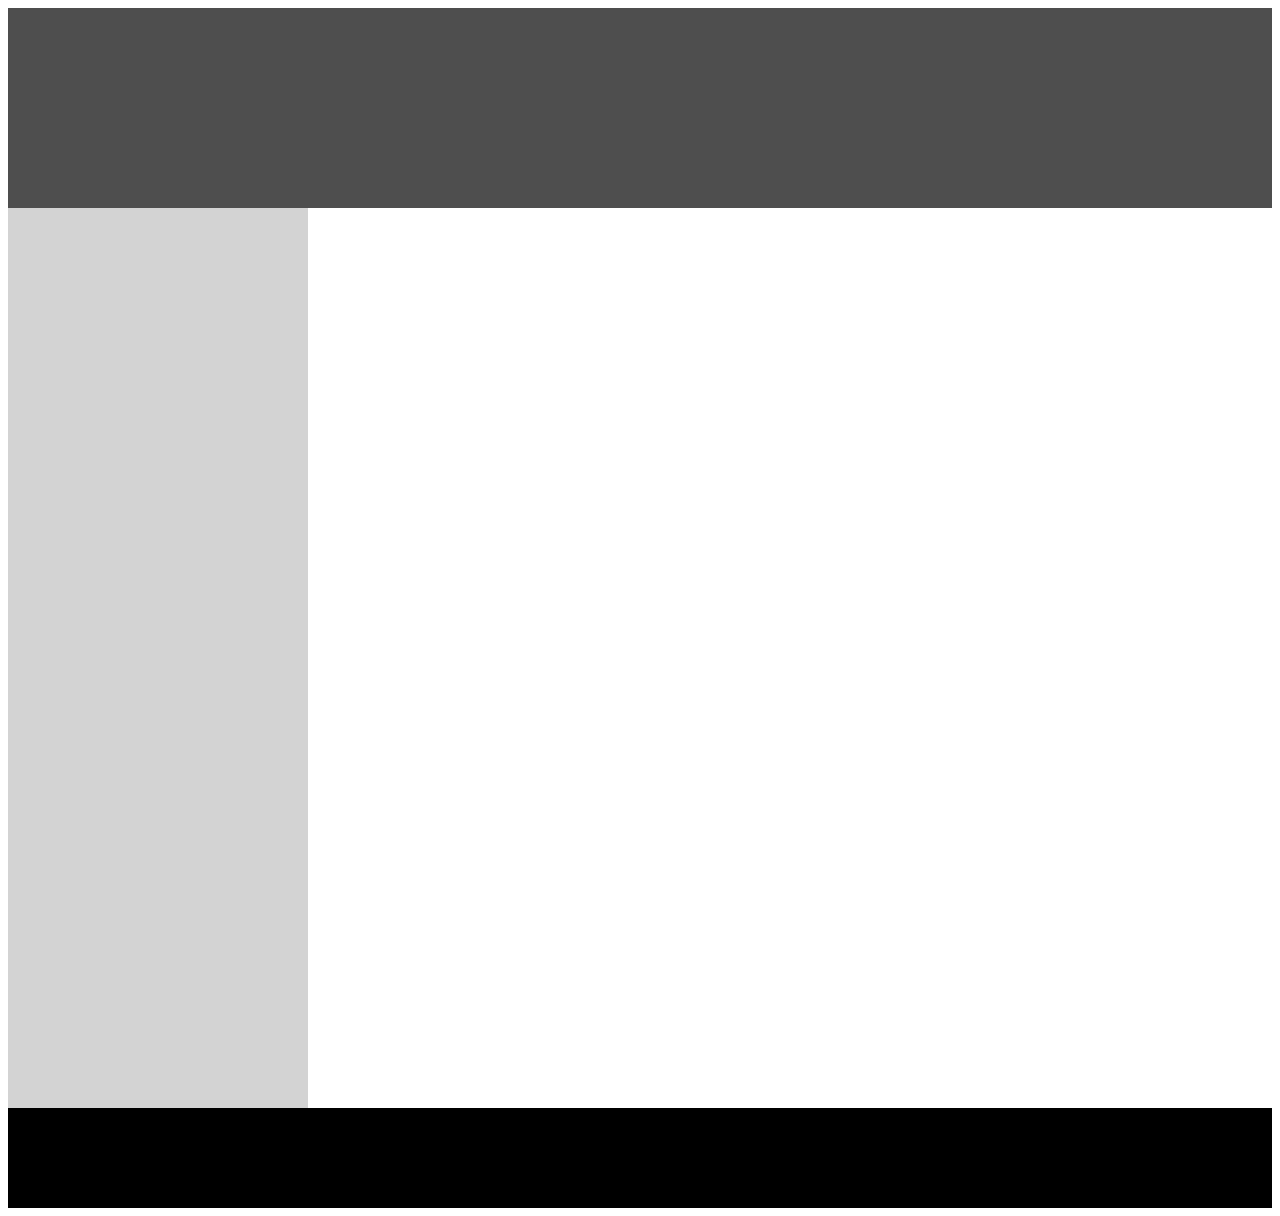
==== drill-1/index.html @ 0050f207 "initial commit" ====
<!DOCTYPE html>
<html lang="en">
<head>
    <meta charset="UTF-8">
    <meta http-equiv="X-UA-Compatible" content="IE=edge">
    <meta name="viewport" content="width=device-width, initial-scale=1.0">
    <title>Document</title>
    <link rel="stylesheet" href="index.css">
</head>
<body>
    <header></header>
    <section>
        <span class="column-one">
        <span class="column-two"></span>
    </section>
    <footer></footer>
</body>
</html>
---- drill-1/index.css ----
header {
    height: 200px;
    background-color: rgb(78, 78, 78);
}

footer {
    height: 100px;
    background-color: black;
    display: flex;
    flex-direction: column;
    margin-top: auto;
    position: relative;
    z-index: 1;
}
.column-one {
    height: 100vh;
    width: 300px;
    display: flex;
    flex-direction: column;
    background-color: lightgray;
    z-index: 2;
}

.column-two {
    height: 100vh;
    width: 300px;
    display: flex;
    margin-left: 2180px;
    flex-direction: column;
    justify-content: flex-end;
    background-color: lightgray;
    z-index: 2;
}
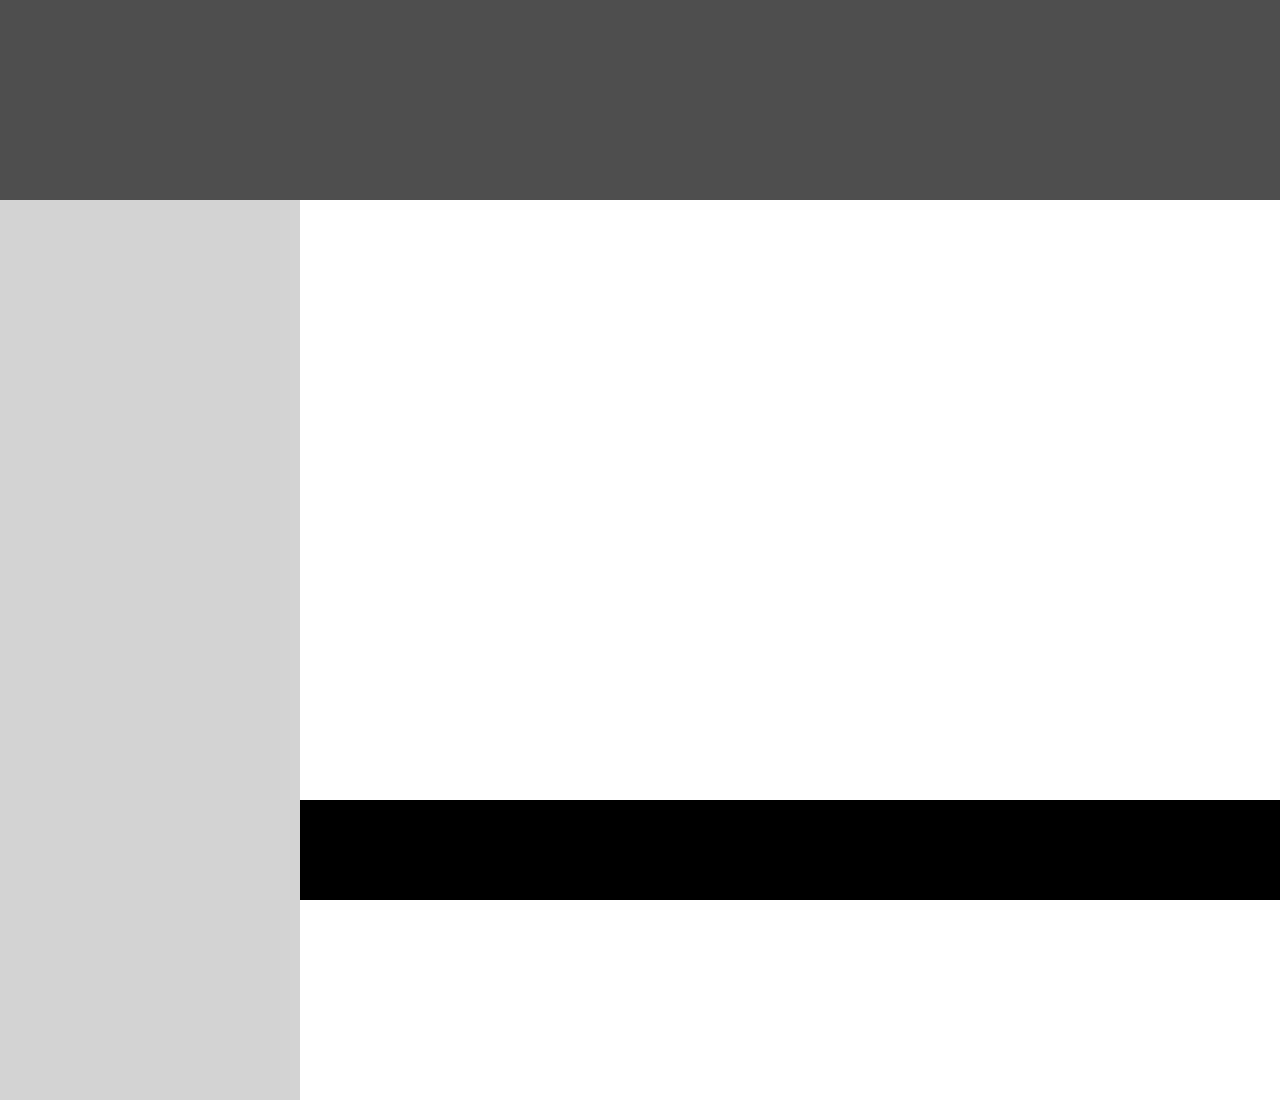
==== commit e8a5d30e: "done other than a few things" ====
--- a/drill-1/index.html
+++ b/drill-1/index.html
@@ -4,7 +4,7 @@
     <meta charset="UTF-8">
     <meta http-equiv="X-UA-Compatible" content="IE=edge">
     <meta name="viewport" content="width=device-width, initial-scale=1.0">
-    <title>Document</title>
+    <title>Drill-1</title>
     <link rel="stylesheet" href="index.css">
 </head>
 <body>
--- a/drill-1/index.css
+++ b/drill-1/index.css
@@ -1,3 +1,8 @@
+body {
+    padding: 0px;
+    margin: 0px
+}
+
 header {
     height: 200px;
     background-color: rgb(78, 78, 78);
@@ -9,23 +14,29 @@
     display: flex;
     flex-direction: column;
     margin-top: auto;
-    position: relative;
+    position: fixed;
     z-index: 1;
+    bottom: 0;
+    left: 0;
+    right: 0;
+
 }
 .column-one {
     height: 100vh;
     width: 300px;
     display: flex;
+    justify-content: flex-start;
     flex-direction: column;
     background-color: lightgray;
     z-index: 2;
+    position: absolute;
 }
 
 .column-two {
     height: 100vh;
     width: 300px;
     display: flex;
-    margin-left: 2180px;
+    margin-left: 2200px;
     flex-direction: column;
     justify-content: flex-end;
     background-color: lightgray;
